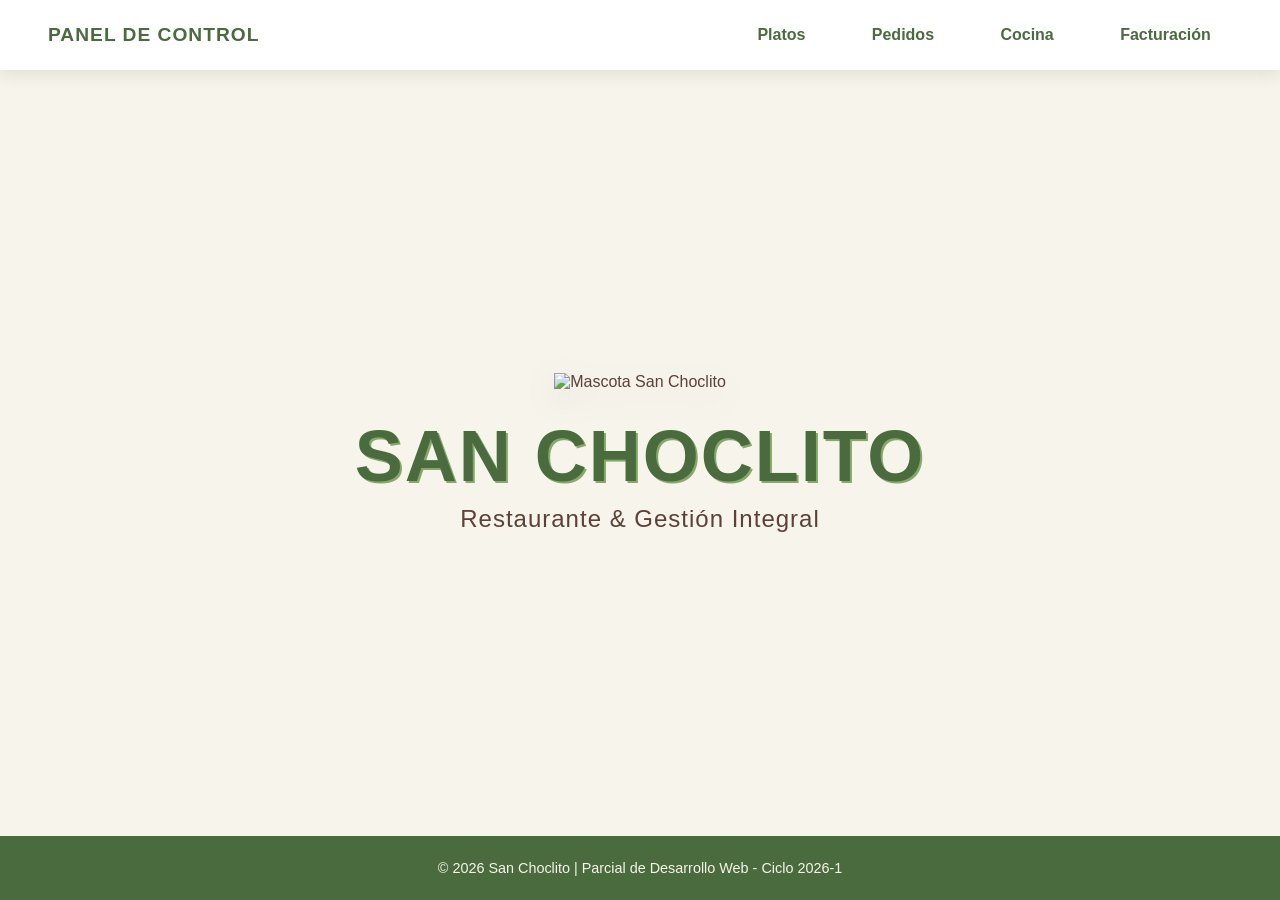
==== index.html @ 675483d5 "lol" ====
<!DOCTYPE html>
<html lang="es">
<head>
    <meta charset="UTF-8">
    <meta name="viewport" content="width=device-width, initial-scale=1.0">
    <title>San Choclito - Sistema de Gestión</title>
    <link rel="stylesheet" href="styles.css">
</head>
<body>
    <header class="navbar">

        
        <div class="brand">
            <span class="brand-text">Panel de Control</span>
        </div>
        <nav>
            <ul class="nav-links">
                <li><a href="platos.html" class="nav-btn">Platos</a></li>
                <li><a href="pedidos.html" class="nav-btn">Pedidos</a></li>
                <li><a href="cocina.html" class="nav-btn">Cocina</a></li>
                <li><a href="facturacion.html" class="nav-btn">Facturación</a></li>
            </ul>
        </nav>
    </header>

    <main class="hero-section">
        <div class="hero-content">
            <div class="image-container">
                <img src="sanchoclito.png" alt="Mascota San Choclito" class="hero-image">
            </div>
            
            <h1 class="hero-title">San Choclito</h1>
            <p class="hero-subtitle">Restaurante & Gestión Integral</p>
        </div>
    </main>

    <footer class="main-footer">
        <p>&copy; 2026 San Choclito | Parcial de Desarrollo Web - Ciclo 2026-1</p>
    </footer>

    <script src="script.js"></script>
</body>
</html>
---- styles.css ----
/* Paleta de colores basada en el logo de San Choclito */
:root {
    --color-verde-oscuro: #4A6B3D; /* Verde de las hojas/bordes */
    --color-verde-claro: #84A968;
    --color-crema: #F7F4EB; /* Fondo de la imagen */
    --color-maiz: #F4D03F; /* Amarillo del choclo */
    --color-marron: #5D4037; /* Color de las letras y espátula */
    --color-blanco: #FFFFFF;
    --sombra-suave: 0 4px 15px rgba(74, 107, 61, 0.15);
    --transicion: all 0.3s ease;
}

* {
    margin: 0;
    padding: 0;
    box-sizing: border-box;
}

body {
    font-family: 'Segoe UI', Tahoma, Geneva, Verdana, sans-serif;
    background-color: var(--color-crema);
    color: var(--color-marron);
    display: flex;
    flex-direction: column;
    min-height: 100vh;
}

/* ============================
   Navegación Superior Derecha
   ============================ */
.navbar {
    display: flex;
    justify-content: space-between;
    align-items: center;
    padding: 1.5rem 3rem;
    background-color: var(--color-blanco);
    box-shadow: var(--sombra-suave);
    position: sticky;
    top: 0;
    z-index: 100;
}

.brand-text {
    font-weight: 700;
    color: var(--color-verde-oscuro);
    font-size: 1.2rem;
    text-transform: uppercase;
    letter-spacing: 1px;
}

.nav-links {
    display: flex;
    list-style: none;
    gap: 1.5rem;
}

.nav-btn {
    text-decoration: none;
    color: var(--color-verde-oscuro);
    font-weight: 600;
    font-size: 1rem;
    padding: 0.6rem 1.2rem;
    border-radius: 25px;
    transition: var(--transicion);
    border: 2px solid transparent;
}

.nav-btn:hover {
    background-color: var(--color-verde-oscuro);
    color: var(--color-blanco);
    transform: translateY(-2px);
}

/* ============================
   Sección Central (Hero)
   ============================ */
.hero-section {
    flex: 1;
    display: flex;
    justify-content: center;
    align-items: center;
    padding: 2rem;
}

.hero-content {
    text-align: center;
    animation: fadeIn 0.8s ease-out;
}

.image-container {
    margin-bottom: 1.5rem;
}

.hero-image {
    max-width: 350px;
    height: auto;
    /* Un ligero filtro para que resalte contra el fondo crema */
    filter: drop-shadow(0 10px 15px rgba(0,0,0,0.1));
    transition: var(--transicion);
}

.hero-image:hover {
    transform: scale(1.05) rotate(-2deg);
}

.hero-title {
    font-size: 4.5rem;
    color: var(--color-verde-oscuro);
    font-family: 'Arial Rounded MT Bold', 'Segoe UI', sans-serif;
    text-transform: uppercase;
    letter-spacing: 2px;
    margin-bottom: 0.5rem;
    text-shadow: 2px 2px 0px var(--color-verde-claro);
}

.hero-subtitle {
    font-size: 1.5rem;
    color: var(--color-marron);
    font-weight: 500;
    letter-spacing: 1px;
}

/* ============================
   Pie de página
   ============================ */
.main-footer {
    text-align: center;
    padding: 1.5rem;
    background-color: var(--color-verde-oscuro);
    color: var(--color-crema);
    font-size: 0.9rem;
}

/* Animaciones */
@keyframes fadeIn {
    from { opacity: 0; transform: translateY(20px); }
    to { opacity: 1; transform: translateY(0); }
}

/* Responsividad */
@media (max-width: 768px) {
    .navbar {
        flex-direction: column;
        gap: 1rem;
        padding: 1.5rem;
    }
    .nav-links {
        flex-wrap: wrap;
        justify-content: center;
    }
    .hero-title {
        font-size: 3rem;
    }
    .hero-image {
        max-width: 250px;
    }
}
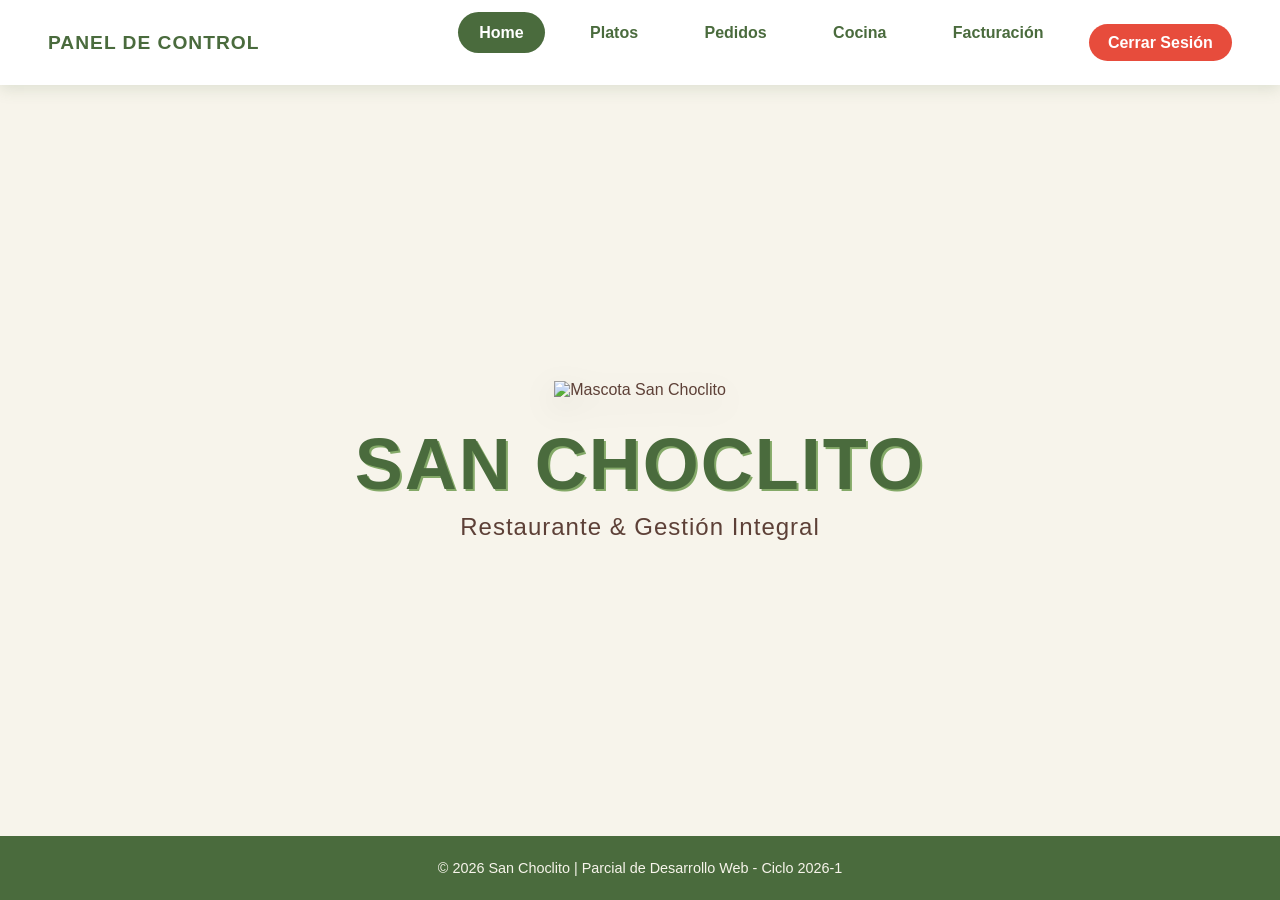
==== commit d1935b03: "trabajo completado" ====
--- a/index.html
+++ b/index.html
@@ -4,21 +4,51 @@
     <meta charset="UTF-8">
     <meta name="viewport" content="width=device-width, initial-scale=1.0">
     <title>San Choclito - Sistema de Gestión</title>
+    <meta name="description" content="Sistema de gestión integral del Restaurante San Choclito. Administra platos, pedidos, cocina y facturación.">
     <link rel="stylesheet" href="styles.css">
+    <style>
+        .bienvenida-banner {
+            background: linear-gradient(135deg, var(--color-verde-oscuro), var(--color-verde-claro));
+            color: white;
+            padding: 0.6rem 1.2rem;
+            text-align: center;
+            font-size: 0.9rem;
+            letter-spacing: 0.02em;
+        }
+        .bienvenida-banner strong { font-weight: 700; }
+        .badge-rol {
+            display: inline-block;
+            background: rgba(255,255,255,0.25);
+            padding: 0.15rem 0.6rem;
+            border-radius: 20px;
+            font-size: 0.8rem;
+            margin-left: 0.5rem;
+            font-weight: 600;
+        }
+    </style>
 </head>
 <body>
+    <div class="bienvenida-banner" id="bienvenida-banner" style="display:none;">
+        Bienvenido/a, <strong id="usuario-nombre">Usuario</strong>
+        <span class="badge-rol" id="usuario-rol">Sin rol</span>
+    </div>
+
     <header class="navbar">
-
-        
         <div class="brand">
             <span class="brand-text">Panel de Control</span>
         </div>
         <nav>
             <ul class="nav-links">
+                <li><a href="index.html" class="nav-btn active">Home</a></li>
                 <li><a href="platos.html" class="nav-btn">Platos</a></li>
                 <li><a href="pedidos.html" class="nav-btn">Pedidos</a></li>
                 <li><a href="cocina.html" class="nav-btn">Cocina</a></li>
                 <li><a href="facturacion.html" class="nav-btn">Facturación</a></li>
+                <li>
+                    <button type="button" id="btn-cerrar-sesion" onclick="window.cerrarSesion()" class="nav-btn" style="background-color: #e74c3c; color: white; border: none; cursor: pointer;">
+                        Cerrar Sesión
+                    </button>
+                </li>
             </ul>
         </nav>
     </header>
@@ -28,9 +58,15 @@
             <div class="image-container">
                 <img src="sanchoclito.png" alt="Mascota San Choclito" class="hero-image">
             </div>
-            
+
             <h1 class="hero-title">San Choclito</h1>
-            <p class="hero-subtitle">Restaurante & Gestión Integral</p>
+            <p class="hero-subtitle">Restaurante &amp; Gestión Integral</p>
+
+            <div id="admin-actions" style="display:none; margin-top: 2rem; text-align: center;">
+                <button type="button" id="btn-borrar-todo" onclick="borrarTodoSistema()" style="background-color: #c0392b; color: white; border: none; padding: 12px 24px; border-radius: 8px; cursor: pointer; font-weight: bold; font-size: 1.1rem; box-shadow: 0 4px 6px rgba(0,0,0,0.2); transition: transform 0.2s, background-color 0.2s;">
+                    ⚠️ ZONA ADMIN: BORRAR TODO EL SISTEMA ⚠️
+                </button>
+            </div>
         </div>
     </main>
 
@@ -38,6 +74,8 @@
         <p>&copy; 2026 San Choclito | Parcial de Desarrollo Web - Ciclo 2026-1</p>
     </footer>
 
+    <script src="https://cdn.jsdelivr.net/npm/@supabase/supabase-js@2"></script>
+    <script src="supabase-config.js"></script>
     <script src="script.js"></script>
 </body>
 </html>
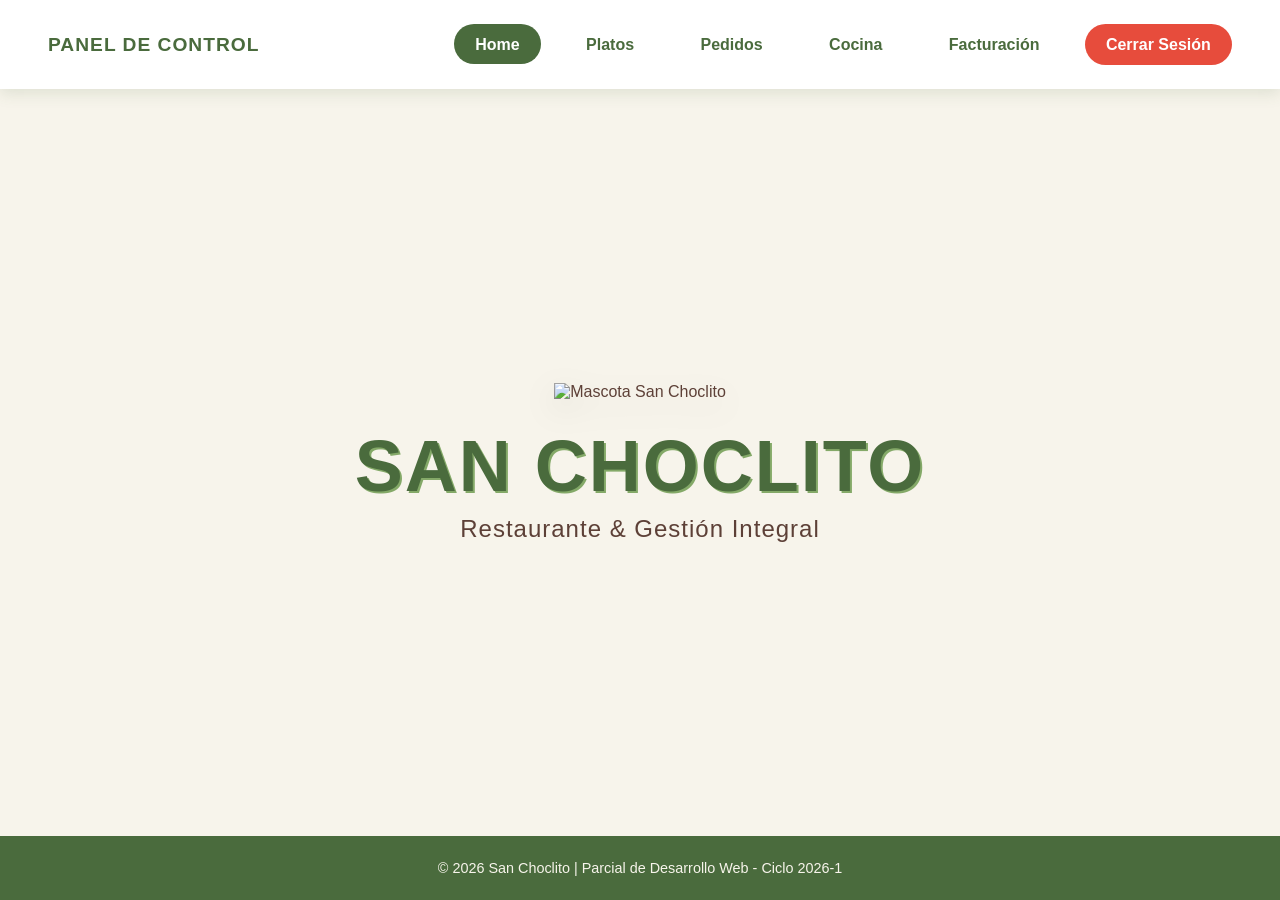
==== commit 0db63be2: "refactor: standardize navbar navigation layout, consistency, and styling across all pages" ====
--- a/index.html
+++ b/index.html
@@ -45,7 +45,7 @@
                 <li><a href="cocina.html" class="nav-btn">Cocina</a></li>
                 <li><a href="facturacion.html" class="nav-btn">Facturación</a></li>
                 <li>
-                    <button type="button" id="btn-cerrar-sesion" onclick="window.cerrarSesion()" class="nav-btn" style="background-color: #e74c3c; color: white; border: none; cursor: pointer;">
+                    <button type="button" id="btn-cerrar-sesion" onclick="window.cerrarSesion()" class="nav-btn" style="background-color: #e74c3c; color: white; border: 2px solid transparent; cursor: pointer;">
                         Cerrar Sesión
                     </button>
                 </li>
--- a/styles.css
+++ b/styles.css
@@ -14,6 +14,10 @@
     margin: 0;
     padding: 0;
     box-sizing: border-box;
+}
+
+html {
+    overflow-y: scroll;
 }
 
 body {
@@ -52,6 +56,9 @@
     display: flex;
     list-style: none;
     gap: 1.5rem;
+    align-items: center;
+    margin: 0;
+    padding: 0;
 }
 
 .nav-btn {
@@ -68,7 +75,6 @@
 .nav-btn:hover {
     background-color: var(--color-verde-oscuro);
     color: var(--color-blanco);
-    transform: translateY(-2px);
 }
 
 /* ============================
